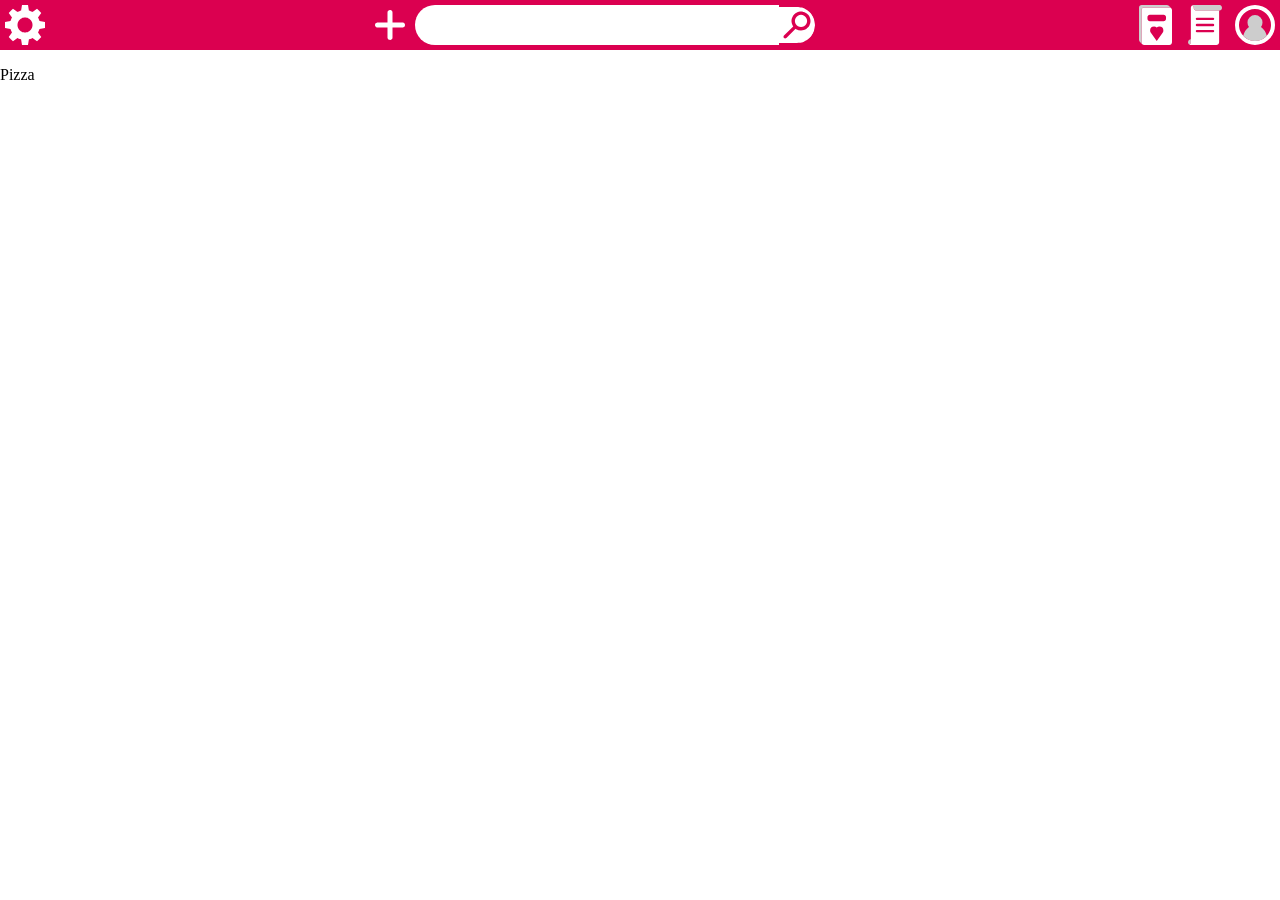
==== design.html @ 3771372f "design" ====
<!DOCTYPE html>
<html lang="en">
<head>
    <meta charset="UTF-8">
    <meta name="viewport" content="width=device-width, initial-scale=1.0">
    <link rel="stylesheet" href="design.css">
    <title>Document</title>
</head>
<body>
    <nav id="navbar">
        <div class="left">
            <div class="settings mobile-hidden icon" ></div>
        </div>

        <div class="middle">
            <div id="upload" class="icon"></div>
            <div id="searchbar">
                <input type="search" name="" id="searchfield">
                <div id="searchbar-icon" class="icon"></div>
            </div>
        </div>

        <div class="right">
            <div id="menu" class="icon mobile"></div>
            <div class="right" id="mobile-menu">
                <div id="saved" class="icon"></div>
                <div id="list" class="icon"></div>
                <div id="account" class="icon"></div>
                <div class="settings mobile icon"></div>
            </div>
        </div>

        
    </nav>
    <div id="root">
        <p id="title">Pizza</p>

    </div>
</body>
<script src="design.js"></script>
</html>
---- design.css ----
body{
    margin: 0px;
}

#navbar{
    background-color: #db0050ff;
    width: 100vw;
    height: 50px;
    display: flex;
    align-items: center;
    justify-content: space-between;
}

.left{
    display: flex;
    justify-content: left;
    align-items: center;
}
.middle{
    display: flex;
    justify-content: center;
    align-items: center;
}
.right{
    display: flex;
    justify-content: right;
    align-items: center;
}

div{

}

.icon{
    aspect-ratio: 1/1;
    width: 40px;
    height: 40px;
    background-repeat: no-repeat;
    background-position: center;
    background-size: contain;
    margin: 5px;
    cursor: pointer;
}

.settings{
    background-image: url(icons/settings.svg);
}

#account{
    background-image: url(icons/account.svg);
}
#upload{
    background-image: url(icons/add.svg);
    width: 30px;
    margin: 10px;
}
#list{
    background-image: url(icons/shoppinglist.svg);
}
#saved{
    background-image: url(icons/recipebook.svg);
}
#searchbar-icon{
    background-image: url(icons/searchbarend.svg);
    margin: 0px;
}

#menu{
    background-image: url(icons/chefhat.svg);
}

.mobile{
    display: none;
}


#searchbar{
    height: 40px;
    display: flex;
    align-items: center;
    border-radius: 40px;
    overflow: hidden;
    width: 400px;
}

#searchfield{
    border: none;
    height: 40px;
    padding-left: 10px;
    width: 100%;
}

.open{
    top: 0px;
}


@media screen and (max-width: 650px) and (orientation: landscape){
    .icon{
        width: 6vw;
        height: 6vw;
        margin: 0.75vw;
    }
    #upload{
        width: 5vw;
        height: 5vw;
        margin: 1.2vw;
    }
    #searchfield{
        height: 6vw;
    }
    #searchbar{
        width: 60vw;
        height: 6vw;
        border-radius: 6vw;;
    }
    #navbar{
        height: 7.5vw;
    }
    body{
        background-color: aquamarine;
    }
}




@media screen and (orientation: portrait){
    .icon{
        width: 7vw;
        height: 7vw;
        margin: 1vw;
    }
    .mobile{
        display: flex;
    }
    .mobile-hidden{
        display: none;
    }
    #mobile-menu{
        display: flex;
        width: 9vw;
        height: fit-content;
        flex-direction: column;

        background-color: #db0050ff;
        
        position: absolute;
        top: -36vw;
        z-index: -1;

        transition: 0.3s;

        justify-content: end;
        align-items: center;

        border-radius: 0px 0px 0px 3vw;
    }


    #searchfield{
        height: 9vw;
    }
    #searchbar{
        width: 60vw;
        height: 7vw;
        border-radius: 7vw;;
    }
    #navbar{
        height: 9vw;
    }

    #menu{
        display: flex;
    }
    #upload{
        width: 5vw;
        height: 5vw;
        margin: 2vw;
    }

    #mobile-menu.open{
        top: 9vw;
    }
}
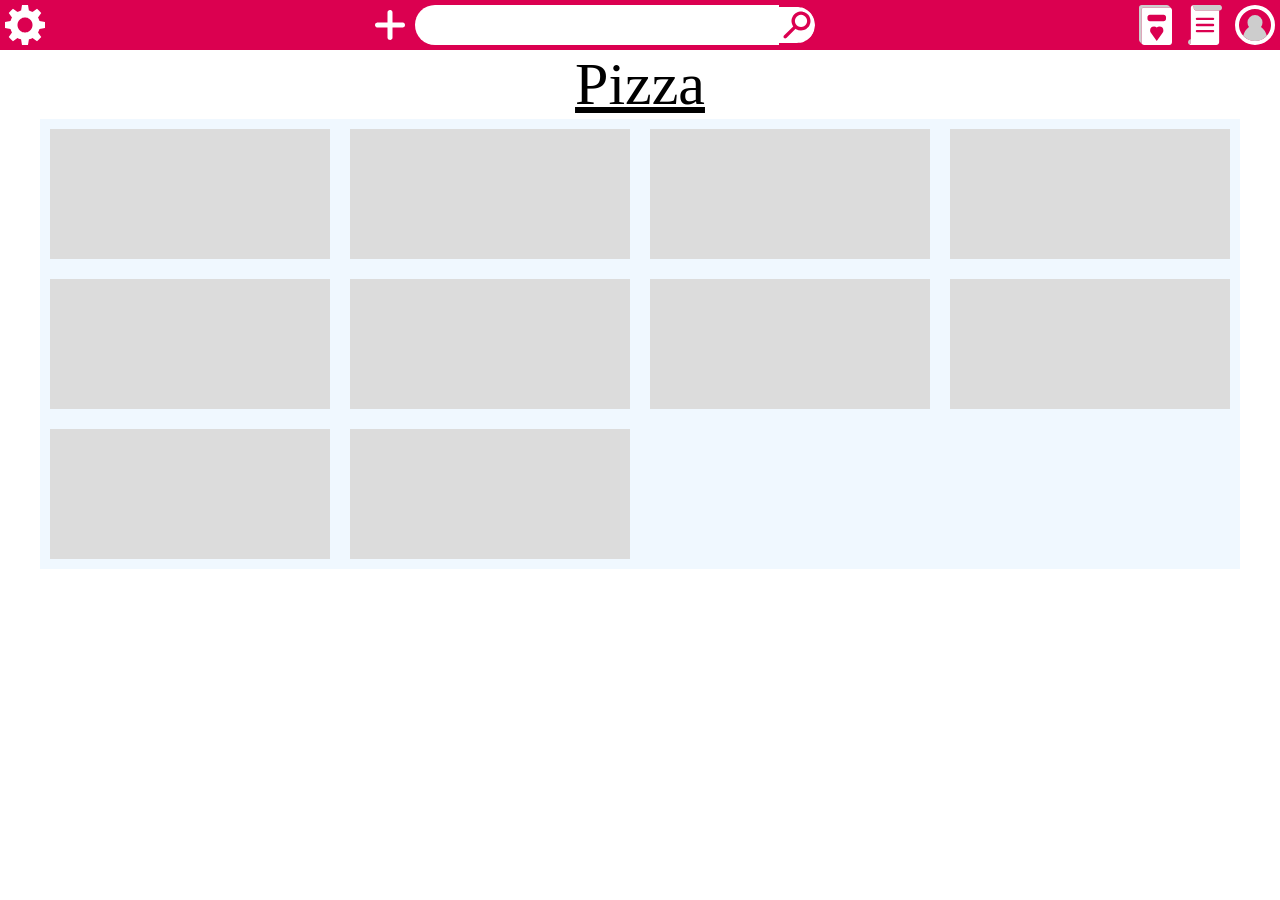
==== commit 69af461b: "idk" ====
--- a/design.html
+++ b/design.html
@@ -34,7 +34,18 @@
     </nav>
     <div id="root">
         <p id="title">Pizza</p>
-
+        <div id="results">
+            <div class="result"></div>
+            <div class="result"></div>
+            <div class="result"></div>
+            <div class="result"></div>
+            <div class="result"></div>
+            <div class="result"></div>
+            <div class="result"></div>
+            <div class="result"></div>
+            <div class="result"></div>
+            <div class="result"></div>
+        </div>
     </div>
 </body>
 <script src="design.js"></script>
--- a/design.css
+++ b/design.css
@@ -1,9 +1,16 @@
+:root{
+    --base-color: #db0050ff
+}
+
+
+
+
 body{
     margin: 0px;
 }
 
 #navbar{
-    background-color: #db0050ff;
+    background-color: var(--base-color);
     width: 100vw;
     height: 50px;
     display: flex;
@@ -94,6 +101,38 @@
     top: 0px;
 }
 
+#results{
+    background-color: aliceblue;
+    flex-wrap: wrap;
+    display: flex;
+    margin: auto;
+    
+    --width: 1000px;
+    --childWidth: 300px;
+    width: var(--width);
+
+
+}
+
+
+.result{
+    height: calc(150px - 20px);
+    width: calc(var(--childWidth) - 20px);
+    margin: 10px;
+    background-color: gainsboro;
+    box-sizing: border-box;
+}
+
+
+#title{
+    font-size: 60px;
+    text-decoration: underline;
+    margin: auto;
+    width: min-content;
+}
+
+
+
 
 @media screen and (max-width: 650px) and (orientation: landscape){
     .icon{
@@ -143,7 +182,7 @@
         height: fit-content;
         flex-direction: column;
 
-        background-color: #db0050ff;
+        background-color: var(--base-color);
         
         position: absolute;
         top: -36vw;
